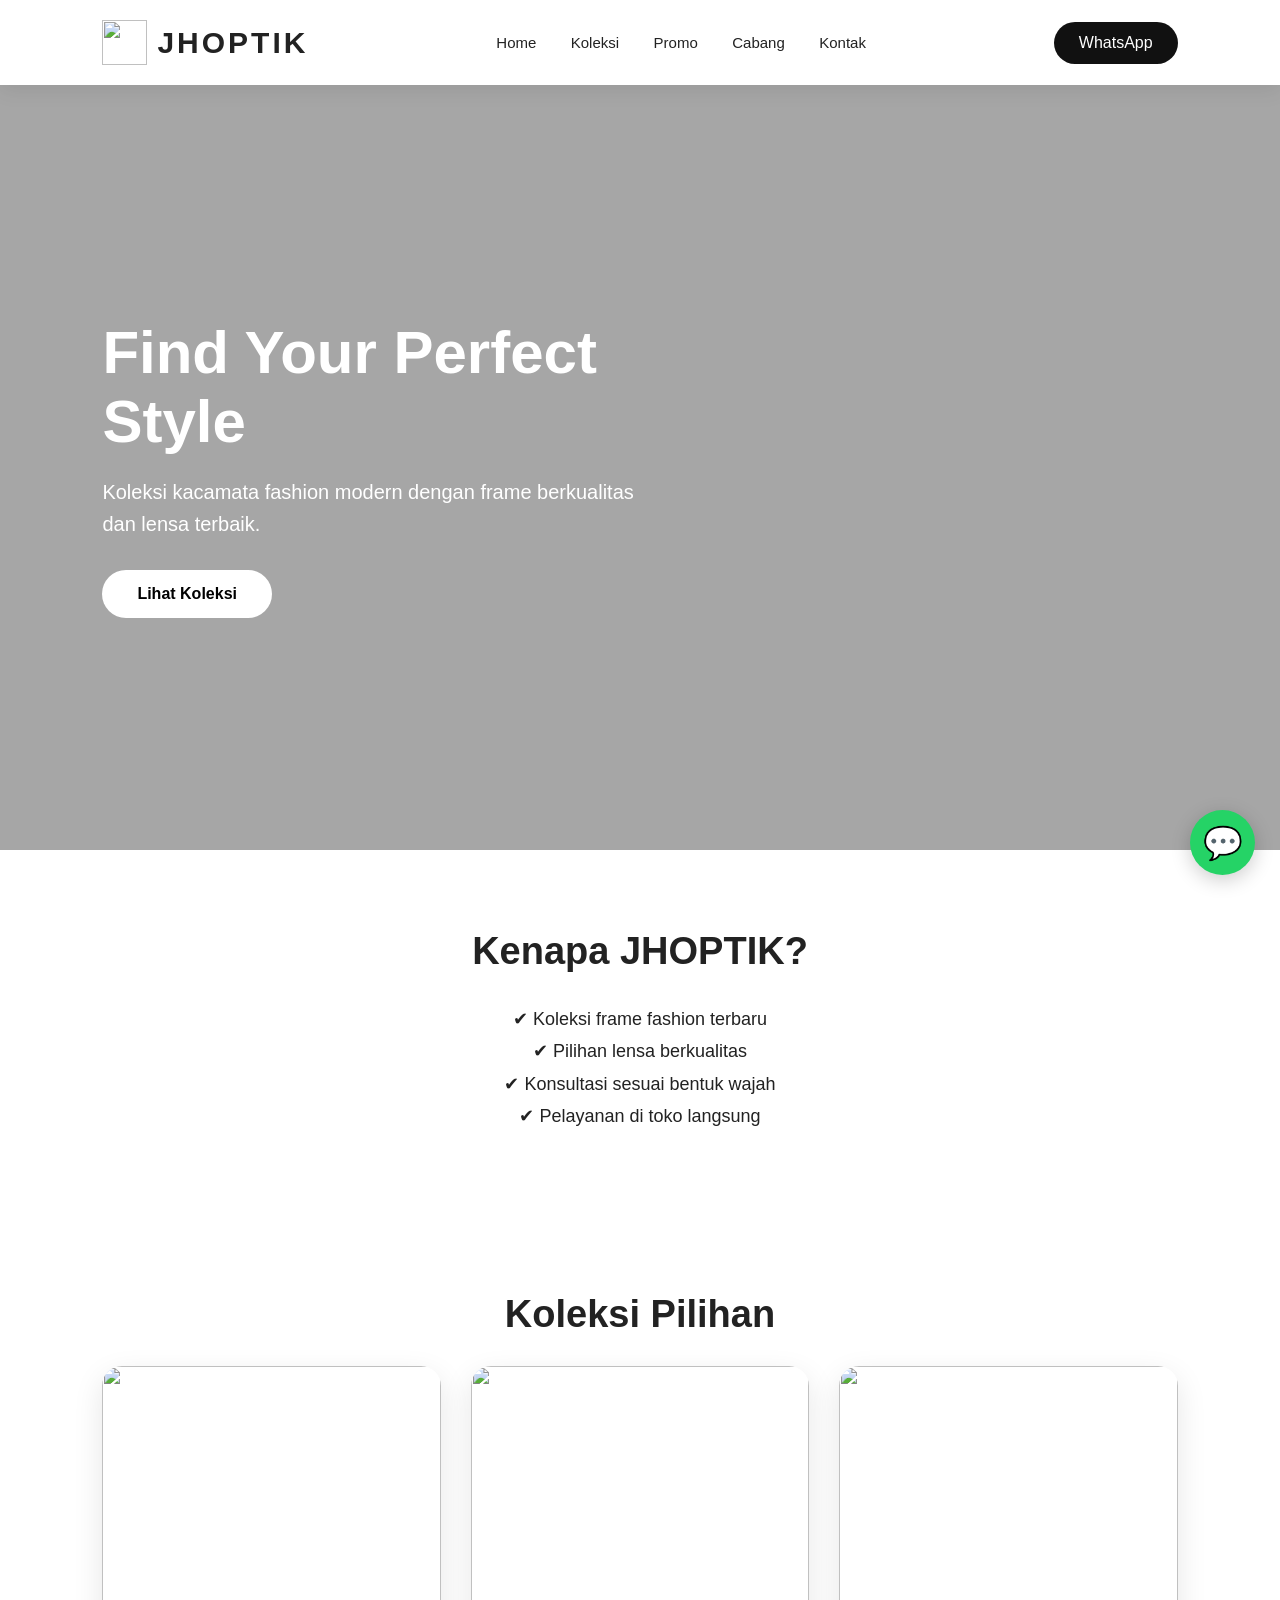
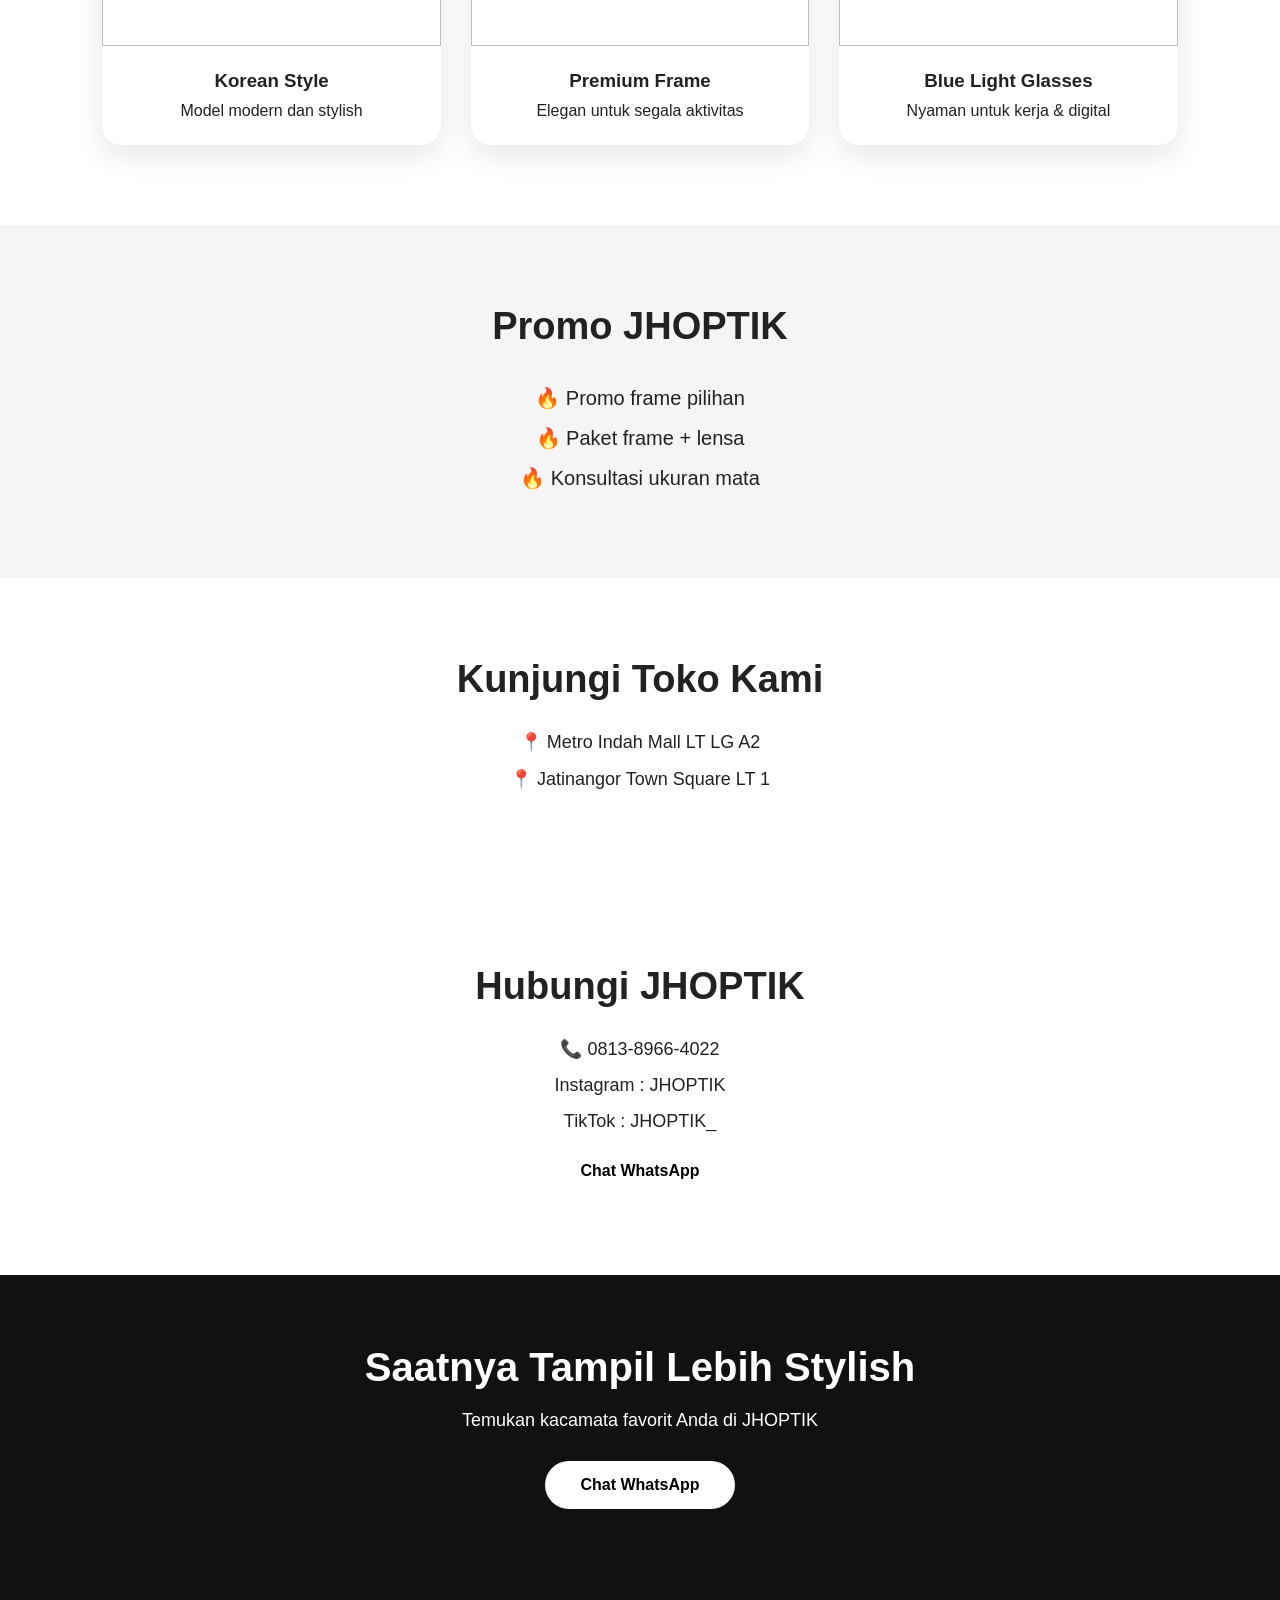
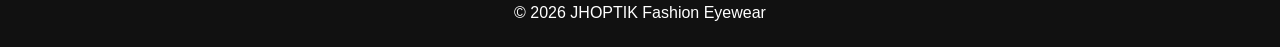
==== index.html @ 22b9628f "Add files via upload" ====
<!DOCTYPE html>
<html lang="id">

<head>

<meta charset="UTF-8">

<meta name="viewport" content="width=device-width, initial-scale=1.0">


<title>JHOPTIK | Fashion Eyewear</title>


<!-- SEO JHOPTIK -->

<meta name="description" content="JHOPTIK menyediakan koleksi kacamata fashion, frame premium, dan layanan konsultasi lensa di Metro Indah Mall dan Jatinangor Town Square.">

<meta name="keywords" content="JHOPTIK, toko kacamata Bandung, kacamata fashion, frame kacamata, lensa kacamata, optik Bandung">

<meta name="author" content="JHOPTIK">


<!-- Preview saat dibagikan WhatsApp -->

<meta property="og:title" content="JHOPTIK - Fashion Eyewear">

<meta property="og:description" content="Koleksi kacamata fashion dan lensa berkualitas.">

<meta property="og:image" content="images/banner.jpg">

<meta property="og:type" content="website">


<!-- Logo kecil di browser -->

<link rel="icon" href="images/logo.png">


<!-- CSS -->

<link rel="stylesheet" href="style.css">


</head>


<body>


<!-- HEADER -->

<header>

<div class="logo">

<img src="images/logo.png">

<span>JHOPTIK</span>

</div>


<nav>

<a href="index.html">Home</a>

<a href="koleksi.html">Koleksi</a>

<a href="promo.html">Promo</a>

<a href="cabang.html">Cabang</a>

<a href="kontak.html">Kontak</a>


</nav>


<a class="wa-btn"
href="https://wa.me/6281389664022"
target="_blank">

WhatsApp

</a>

<button class="menu-btn">
☰
</button>


</header>




<!-- HERO -->

<section class="hero">


<div class="hero-content">


<h1>
Find Your Perfect Style
</h1>


<p>
Koleksi kacamata fashion modern
dengan frame berkualitas dan lensa terbaik.
</p>


<a href="koleksi.html"
class="button">

Lihat Koleksi

</a>


</div>


</section>





<!-- ABOUT -->

<section class="about">

<h2>
Kenapa JHOPTIK?
</h2>


<p>
✔ Koleksi frame fashion terbaru
<br>
✔ Pilihan lensa berkualitas
<br>
✔ Konsultasi sesuai bentuk wajah
<br>
✔ Pelayanan di toko langsung
</p>


</section>





<!-- KOLEKSI -->

<section class="collection">


<h2>
Koleksi Pilihan
</h2>



<div class="cards">


<div class="box">

<img src="images/frame1.jpg">

<h3>
Korean Style
</h3>

<p>
Model modern dan stylish
</p>

</div>




<div class="box">

<img src="images/frame2.jpg">

<h3>
Premium Frame
</h3>

<p>
Elegan untuk segala aktivitas
</p>

</div>





<div class="box">

<img src="images/frame3.jpg">

<h3>
Blue Light Glasses
</h3>

<p>
Nyaman untuk kerja & digital
</p>

</div>



</div>


</section>





<!-- PROMO -->

<section class="promo">


<h2>
Promo JHOPTIK
</h2>


<p>

🔥 Promo frame pilihan  
<br>

🔥 Paket frame + lensa  
<br>

🔥 Konsultasi ukuran mata

</p>


</section>





<!-- CABANG -->


<section class="branch">


<h2>
Kunjungi Toko Kami
</h2>


<p>
📍 Metro Indah Mall LT LG A2
</p>


<p>
📍 Jatinangor Town Square LT 1
</p>


</section>






<!-- CONTACT -->


<section class="contact">


<h2>
Hubungi JHOPTIK
</h2>


<p>
📞 0813-8966-4022
</p>


<p>
Instagram : JHOPTIK
</p>


<p>
TikTok : JHOPTIK_
</p>


<a class="button"
href="https://wa.me/6281389664022"
target="_blank">

Chat WhatsApp

</a>


</section>






<!-- FLOATING WA -->


<a class="floating-wa"
href="https://wa.me/6281389664022"
target="_blank">

💬

</a>

<section class="promo-banner">

<h2>
Saatnya Tampil Lebih Stylish
</h2>


<p>
Temukan kacamata favorit Anda di JHOPTIK
</p>


<a href="https://wa.me/6281389664022"
class="button">

Chat WhatsApp

</a>


</section>



<footer>

© 2026 JHOPTIK Fashion Eyewear

</footer>



<script src="script.js"></script>


</body>

</html>
---- style.css ----
*{
    margin:0;
    padding:0;
    box-sizing:border-box;
    font-family: 'Arial', sans-serif;
}


body{
    color:#222;
    background:#fff;
}


/* HEADER */

header{

    position:sticky;
    top:0;
    z-index:100;

    display:flex;
    justify-content:space-between;
    align-items:center;

    padding:20px 8%;

    background:white;

    box-shadow:
    0 5px 20px rgba(0,0,0,.08);

}



.logo{

display:flex;
align-items:center;
gap:10px;

font-size:30px;
font-weight:bold;
letter-spacing:3px;

}


.logo img{

width:45px;
height:45px;
object-fit:contain;

}




nav a{

    text-decoration:none;
    color:#222;

    margin:0 15px;

    font-size:15px;

}


nav a:hover{

    color:#777;

}



.wa-btn{

    background:#111;
    color:white;

    padding:12px 25px;

    border-radius:30px;

    text-decoration:none;

}



/* HERO */


.hero{

    height:85vh;

    background:

    linear-gradient(
    rgba(0,0,0,.35),
    rgba(0,0,0,.35)
    ),

    url("images/banner.jpg");


    background-size:cover;
    background-position:center;


    display:flex;
    align-items:center;

    padding:8%;

}



.hero-content{

    color:white;
    max-width:550px;

}



.hero h1{

    font-size:60px;
    margin-bottom:20px;

}



.hero p{

    font-size:20px;
    line-height:1.6;

    margin-bottom:30px;

}



.button{

    display:inline-block;

    background:white;

    color:black;

    padding:15px 35px;

    border-radius:30px;

    text-decoration:none;

    font-weight:bold;

}





/* SECTION */


.about,
.collection,
.promo,
.branch,
.contact{


    padding:80px 8%;

    text-align:center;


}



h2{

    font-size:38px;

    margin-bottom:30px;

}





.about p{

    max-width:700px;

    margin:auto;

    line-height:1.8;

    font-size:18px;

}



/* COLLECTION */


.cards{


    display:grid;

    grid-template-columns:repeat(3,1fr);

    gap:30px;


}



.box{


    background:white;


    border-radius:20px;


    overflow:hidden;


    box-shadow:

    0 10px 30px rgba(0,0,0,.1);


}



.box img{


    width:100%;

    height:280px;

    object-fit:cover;


}



.box h3{

    margin:20px 0 10px;

}



.box p{

    padding-bottom:25px;

}





/* PROMO */


.promo{


    background:#f5f5f5;

}



.promo p{


    font-size:20px;

    line-height:2;


}





/* CABANG */


.branch p,
.contact p{


    font-size:18px;

    margin:15px;


}




/* FLOATING WHATSAPP */


.floating-wa{

position:fixed;
right:25px;
bottom:25px;

width:65px;
height:65px;

background:#25D366;

color:white;

display:flex;
justify-content:center;
align-items:center;

border-radius:50%;

font-size:32px;

box-shadow:
0 5px 20px rgba(0,0,0,.2);

text-decoration:none;

}




/* FOOTER */


footer{


    background:#111;

    color:white;


    padding:25px;

    text-align:center;


}






/* MOBILE */


@media(max-width:768px){


header{

    flex-direction:column;

    gap:20px;

}



nav{

    display:flex;

    flex-wrap:wrap;

    justify-content:center;

}



.hero h1{

    font-size:40px;

}



.cards{

    grid-template-columns:1fr;

}


}

/* PROMO BANNER */

.promo-banner{

    padding:70px 8%;
    text-align:center;

    background:#111;
    color:white;

}


.promo-banner h2{

    font-size:40px;
    margin-bottom:20px;

}


.promo-banner p{

    font-size:18px;
    margin-bottom:30px;

}


.promo-banner .button{

    background:white;
    color:black;

}



.menu-btn{

display:none;

background:#111;

color:white;

border:none;

padding:10px 15px;

border-radius:10px;

font-size:20px;

}


@media(max-width:768px){

.menu-btn{

display:block;

}


nav{

display:none;

flex-direction:column;

}


nav.active{

display:flex;

}

}

     /*By Edited:MrRex
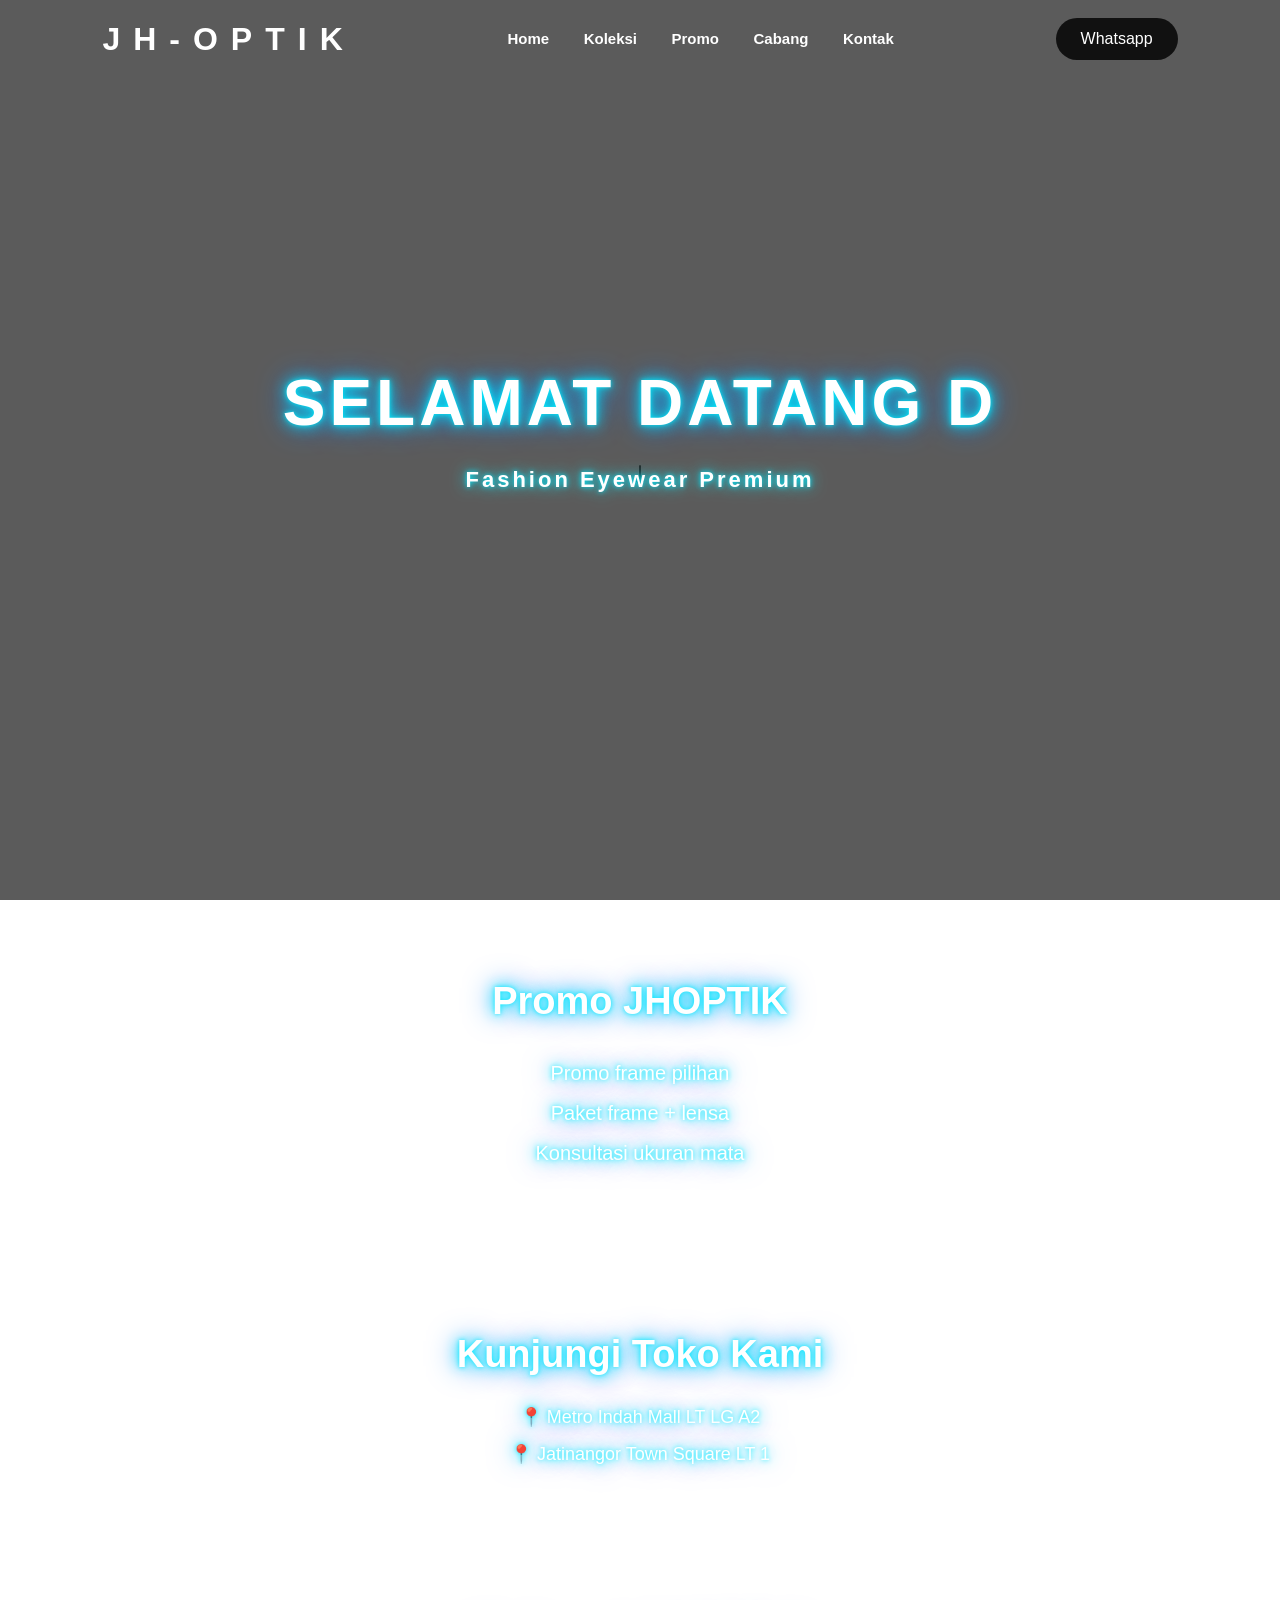
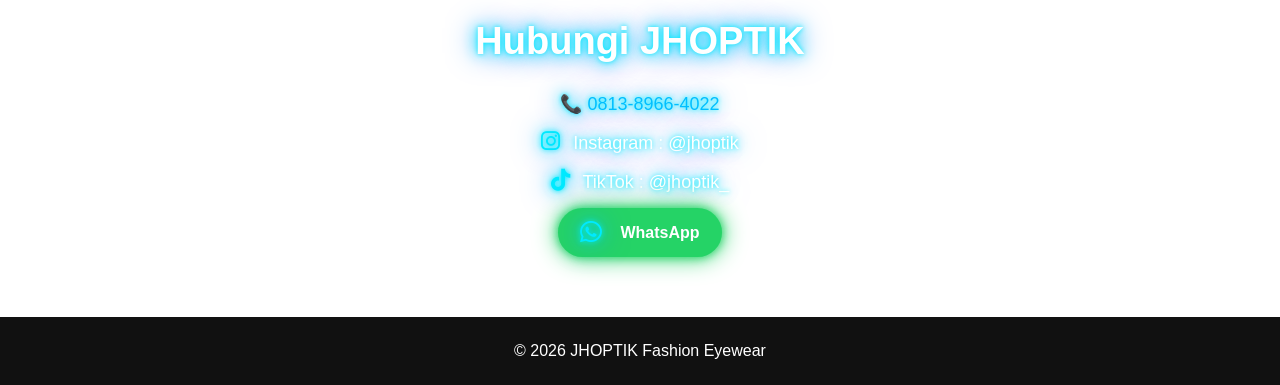
==== commit 2b90964f: "Add files via upload" ====
--- a/index.html
+++ b/index.html
@@ -8,7 +8,7 @@
 <meta name="viewport" content="width=device-width, initial-scale=1.0">
 
 
-<title>JHOPTIK | Fashion Eyewear</title>
+<title>JH-OPTIK | Fashion Eyewear Premium</title>
 
 
 <!-- SEO JHOPTIK -->
@@ -43,22 +43,32 @@
 
 </head>
 
+<link rel="stylesheet" href="https://cdnjs.cloudflare.com/ajax/libs/font-awesome/6.5.2/css/all.min.css">
+
 
 <body>
 
 
-<!-- HEADER -->
+<video id="bg-video" autoplay muted loop playsinline>
+    <source src="video/background.mp4" type="video/mp4">
+</video>
+
+<div class="overlay"></div>
+
+
 
 <header>
 
 <div class="logo">
-
-<img src="images/logo.png">
-
-<span>JHOPTIK</span>
-
-</div>
-
+    <span>J</span>
+    <span>H</span>
+    <span>-</span>
+    <span>O</span>
+    <span>P</span>
+    <span>T</span>
+    <span>I</span>
+    <span>K</span>
+</div>
 
 <nav>
 
@@ -72,15 +82,13 @@
 
 <a href="kontak.html">Kontak</a>
 
-
 </nav>
-
 
 <a class="wa-btn"
 href="https://wa.me/6281389664022"
 target="_blank">
 
-WhatsApp
+Whatsapp
 
 </a>
 
@@ -88,141 +96,36 @@
 ☰
 </button>
 
-
 </header>
 
 
 
 
-<!-- HERO -->
-
 <section class="hero">
 
+<video autoplay muted loop playsinline class="hero-video">
+    <source src="video/background.mp4" type="video/mp4">
+</video>
+
+<div class="hero-overlay"></div>
 
 <div class="hero-content">
 
-
-<h1>
-Find Your Perfect Style
-</h1>
-
-
-<p>
-Koleksi kacamata fashion modern
-dengan frame berkualitas dan lensa terbaik.
-</p>
-
-
-<a href="koleksi.html"
-class="button">
-
-Lihat Koleksi
-
-</a>
-
-
-</div>
-
-
-</section>
-
-
-
-
-
-<!-- ABOUT -->
-
-<section class="about">
-
-<h2>
-Kenapa JHOPTIK?
-</h2>
-
-
-<p>
-✔ Koleksi frame fashion terbaru
-<br>
-✔ Pilihan lensa berkualitas
-<br>
-✔ Konsultasi sesuai bentuk wajah
-<br>
-✔ Pelayanan di toko langsung
-</p>
-
-
-</section>
-
-
-
-
-
-<!-- KOLEKSI -->
-
-<section class="collection">
-
-
-<h2>
-Koleksi Pilihan
-</h2>
-
-
-
-<div class="cards">
-
-
-<div class="box">
-
-<img src="images/frame1.jpg">
-
-<h3>
-Korean Style
-</h3>
-
-<p>
-Model modern dan stylish
-</p>
-
-</div>
-
-
-
-
-<div class="box">
-
-<img src="images/frame2.jpg">
-
-<h3>
-Premium Frame
-</h3>
-
-<p>
-Elegan untuk segala aktivitas
-</p>
-
-</div>
-
-
-
-
-
-<div class="box">
-
-<img src="images/frame3.jpg">
-
-<h3>
-Blue Light Glasses
-</h3>
-
-<p>
-Nyaman untuk kerja & digital
-</p>
-
-</div>
-
-
-
-</div>
-
+<h1 class="hero-title" id="typing"></h1>
+
+<p class="hero-subtitle">
+    Fashion Eyewear Premium
+</p>
+
+</div>
+
+<div class="scroll-down">
+
+↓
+
+</div>
+
+</div>
 
 </section>
 
@@ -242,24 +145,23 @@
 
 <p>
 
-🔥 Promo frame pilihan  
+ Promo frame pilihan  
 <br>
 
-🔥 Paket frame + lensa  
+ Paket frame + lensa  
 <br>
 
-🔥 Konsultasi ukuran mata
-
-</p>
-
-
-</section>
-
-
-
-
-
-<!-- CABANG -->
+ Konsultasi ukuran mata
+
+</p>
+
+
+</section>
+
+
+
+
+
 
 
 <section class="branch">
@@ -291,75 +193,34 @@
 
 
 <section class="contact">
-
-
-<h2>
-Hubungi JHOPTIK
-</h2>
-
-
-<p>
-📞 0813-8966-4022
-</p>
-
-
-<p>
-Instagram : JHOPTIK
-</p>
-
-
-<p>
-TikTok : JHOPTIK_
-</p>
-
-
-<a class="button"
-href="https://wa.me/6281389664022"
-target="_blank">
-
-Chat WhatsApp
+    <h2>Hubungi JHOPTIK</h2>
+
+    <p>
+        📞
+        <a href="tel:+6281389664022">
+            0813-8966-4022
+        </a>
+    </p>
+
+<p>
+    <i class="fa-brands fa-instagram"></i>
+    Instagram : @jhoptik
+</p>
+
+<p>
+    <i class="fa-brands fa-tiktok"></i>
+    TikTok : @jhoptik_
+</p>
+
+<a class="wa-button"
+   href="https://wa.me/6281389664022"
+   target="_blank"
+   rel="noopener noreferrer">
+
+   <i class="fa-brands fa-whatsapp"></i>
+   WhatsApp
 
 </a>
-
-
-</section>
-
-
-
-
-
-
-<!-- FLOATING WA -->
-
-
-<a class="floating-wa"
-href="https://wa.me/6281389664022"
-target="_blank">
-
-💬
-
-</a>
-
-<section class="promo-banner">
-
-<h2>
-Saatnya Tampil Lebih Stylish
-</h2>
-
-
-<p>
-Temukan kacamata favorit Anda di JHOPTIK
-</p>
-
-
-<a href="https://wa.me/6281389664022"
-class="button">
-
-Chat WhatsApp
-
-</a>
-
-
 </section>
 
 
@@ -370,11 +231,30 @@
 
 </footer>
 
-
-
-<script src="script.js"></script>
-
+<script>
+
+const text="SELAMAT DATANG DI JHOPTIK";
+
+let i=0;
+
+function ketik(){
+
+    if(i<text.length){
+
+        document.getElementById("typing").innerHTML+=text.charAt(i);
+
+        i++;
+
+        setTimeout(ketik,90);
+
+    }
+
+}
+
+ketik();
+
+</script>
 
 </body>
-
-</html>+</html>
+
--- a/style.css
+++ b/style.css
@@ -12,24 +12,30 @@
 }
 
 
-/* HEADER */
+
 
 header{
 
-    position:sticky;
-    top:0;
-    z-index:100;
-
-    display:flex;
-    justify-content:space-between;
-    align-items:center;
-
-    padding:20px 8%;
-
-    background:white;
-
-    box-shadow:
-    0 5px 20px rgba(0,0,0,.08);
+position:fixed;
+
+top:0;
+left:0;
+
+width:100%;
+
+padding:18px 8%;
+
+display:flex;
+
+justify-content:space-between;
+
+align-items:center;
+
+transition:.4s;
+
+z-index:9999;
+
+background:transparent;
 
 }
 
@@ -61,12 +67,47 @@
 
 nav a{
 
+    position:relative;    
+    transition:.35s;       
+
     text-decoration:none;
-    color:#222;
+    color:white;
 
     margin:0 15px;
 
     font-size:15px;
+
+}
+
+nav a::after{
+
+    content:"";
+
+    position:absolute;
+
+    left:0;
+
+    bottom:-8px;
+
+    width:0;
+
+    height:2px;
+
+    background:#D4AF37;
+
+    transition:.35s;
+
+}
+
+nav a:hover::after{
+
+    width:100%;
+
+}
+
+nav a:hover{
+
+    color:#D4AF37;
 
 }
 
@@ -94,7 +135,7 @@
 
 
 
-/* HERO */
+
 
 
 .hero{
@@ -110,11 +151,9 @@
 
     url("images/banner.jpg");
 
-
     background-size:cover;
     background-position:center;
 
-
     display:flex;
     align-items:center;
 
@@ -123,16 +162,6 @@
 }
 
 
-
-.hero-content{
-
-    color:white;
-    max-width:550px;
-
-}
-
-
-
 .hero h1{
 
     font-size:60px;
@@ -175,7 +204,7 @@
 
 
 
-/* SECTION */
+
 
 
 .about,
@@ -220,7 +249,7 @@
 
 
 
-/* COLLECTION */
+
 
 
 .cards{
@@ -290,7 +319,7 @@
 
 
 
-/* PROMO */
+
 
 
 .promo{
@@ -316,7 +345,7 @@
 
 
 
-/* CABANG */
+
 
 
 .branch p,
@@ -333,7 +362,7 @@
 
 
 
-/* FLOATING WHATSAPP */
+
 
 
 .floating-wa{
@@ -367,7 +396,7 @@
 
 
 
-/* FOOTER */
+
 
 
 footer{
@@ -390,7 +419,7 @@
 
 
 
-/* MOBILE */
+
 
 
 @media(max-width:768px){
@@ -435,7 +464,6 @@
 
 }
 
-/* PROMO BANNER */
 
 .promo-banner{
 
@@ -518,4 +546,790 @@
 
 }
 
+
+.contact{
+    text-align:center;
+    padding:60px 20px;
+}
+
+.contact p{
+    margin:15px 0;
+    font-size:18px;
+}
+
+.contact a{
+    color:#00bfff;
+    text-decoration:none;
+    transition:.3s;
+}
+
+.contact a:hover{
+    color:#00e5ff;
+}
+
+.button{
+    display:inline-block;
+    margin-top:25px;
+    padding:12px 28px;
+    background:#00bfff;
+    color:#fff !important;
+    border-radius:30px;
+    text-decoration:none;
+    font-weight:bold;
+    transition:.3s;
+}
+
+.button:hover{
+    background:#0099cc;
+    transform:translateY(-3px);
+    box-shadow:0 0 15px rgba(0,191,255,.5);
+}
+
+
+.hero-promo{
+    text-align:center;
+    padding:80px 20px;
+}
+
+.hero-promo h1{
+    font-size:42px;
+    color:#000000;
+    font-weight:700;
+    letter-spacing:1px;
+    margin-bottom:15px;
+    animation:fadeUp 1s ease;
+}
+
+.hero-promo h1::after{
+    content:"";
+    display:block;
+    width:80px;
+    height:3px;
+    background:#D4AF37;
+    margin:15px auto 0;
+    border-radius:10px;
+}
+
+.subtitle{
+    font-size:20px;
+    color:#000000;
+    margin-bottom:40px;
+    animation:fadeUp 1.5s;
+}
+
+.hero-promo .cards{
+    display:flex;
+    gap:25px;
+    justify-content:center;
+    flex-wrap:wrap;
+}
+
+.hero-promo .box{
+    width:280px;
+    padding:25px;
+    border-radius:20px;
+    background:rgba(255,255,255,.05);
+    backdrop-filter:blur(8px);
+    transition:.4s;
+    animation:fadeUp 1s;
+}
+
+.hero-promo .box:hover{
+    transform:translateY(-10px) scale(1.05);
+    box-shadow:0 15px 35px rgba(255,215,0,.35);
+}
+
+.promo-badge{
+    display:inline-block;
+    margin-top:15px;
+    padding:6px 15px;
+    border-radius:30px;
+    background:#FFD700;
+    color:#000;
+    font-weight:bold;
+}
+
+.hot{
+    animation:pulse 1s infinite;
+}
+
+.hero-promo .button{
+    margin-top:40px;
+    animation:pulse 2s infinite;
+}
+
+/* Video Background */
+
+#bg-video{
+    position: fixed;
+    top: 0;
+    left: 0;
+    width: 100%;
+    height: 100%;
+    object-fit: cover;
+    z-index: -2;
+}
+
+.overlay{
+    position: fixed;
+    inset: 0;
+    background: rgba(0,0,0,0.35);
+    z-index: -1;
+}
+
+
+/* Outline semua tulisan */
+
+main h1,
+main h2,
+main h3,
+main p{
+    -webkit-text-stroke: .8px #000;
+    text-shadow:2px 2px 4px rgba(0,0,0,.5);
+}
+
+
+
+/* ===========================
+   HERO V3
+=========================== */
+
+.hero{
+
+    position:relative;
+
+    width:100%;
+
+    height:100vh;
+
+    overflow:hidden;
+
+    display:flex;
+
+    justify-content:center;
+
+    align-items:center;
+
+}
+
+.hero-video{
+
+    position:absolute;
+
+    top:0;
+    left:0;
+
+    width:100%;
+
+    height:100%;
+
+    object-fit:cover;
+
+    z-index:1;
+
+}
+
+.hero-overlay{
+
+    position:absolute;
+
+    inset:0;
+
+    background:rgba(0,0,0,.45);
+
+    z-index:2;
+
+}
+
+.hero-content{
+
+position:absolute;
+
+top:50%;
+
+left:50%;
+
+transform:translate(-50%,-50%);
+
+text-align:center;
+
+color:white;
+
+width:100%;
+
+z-index:5;
+
+}
+
+.hero h1{
+    font-size:64px;
+    letter-spacing:4px;
+    margin-bottom:20px;
+}
+
+.hero p{
+    font-size:22px;
+    line-height:1.8;
+    margin-bottom:35px;
+}
+
+.hero-buttons{
+    display:flex;
+    justify-content:center;
+    gap:20px;
+}
+
+.btn-gold{
+
+padding:14px 35px;
+
+background:#c8a046;
+
+color:white;
+
+border-radius:50px;
+
+text-decoration:none;
+
+transition:.35s;
+}
+
+.btn-gold:hover{
+
+transform:translateY(-4px);
+
+background:#b48a2c;
+
+}
+
+.btn-outline{
+
+padding:14px 35px;
+
+border:2px solid white;
+
+color:white;
+
+border-radius:50px;
+
+text-decoration:none;
+
+transition:.35s;
+}
+
+.btn-outline:hover{
+
+background:white;
+
+color:black;
+
+}
+
+.scroll-down{
+
+margin-top:45px;
+
+font-size:35px;
+
+animation:scrollMove 2s infinite;
+
+}
+
+@keyframes scrollMove{
+
+0%{transform:translateY(0);}
+50%{transform:translateY(10px);}
+100%{transform:translateY(0);}
+
+}
+
+@keyframes fadeHero{
+
+from{
+
+opacity:0;
+
+transform:translate(-50%,-45%);
+
+}
+
+to{
+
+opacity:1;
+
+transform:translate(-50%,-50%);
+
+}
+
+}
+
+
+header.scrolled{
+
+    background:rgba(15,15,15,.95);
+
+    backdrop-filter:blur(12px);
+
+    box-shadow:0 8px 30px rgba(0,0,0,.25);
+
+}
+
+header.scrolled nav a{
+
+    color:white;
+
+}
+
+header.scrolled .logo{
+
+    color:white;
+
+}
+
+
+@keyframes shine {
+    from {
+        background-position: 0%;
+    }
+    to {
+        background-position: 200%;
+    }
+}
+
+
+.hero-subtitle {
+    font-size: 22px;
+    font-weight: 600;
+    letter-spacing: 3px;
+    text-align: center;
+    color: #ffffff;
+
+    text-shadow:
+        0 0 5px #00eaff,
+        0 0 15px #00eaff;
+
+    animation: subtitleGlow 2s infinite alternate;
+}
+
+
+@keyframes subtitleGlow {
+
+    from {
+        opacity: 0.7;
+        text-shadow:
+        0 0 5px #00eaff;
+    }
+
+    to {
+        opacity: 1;
+        text-shadow:
+        0 0 20px #00ffff,
+        0 0 40px #008cff;
+    }
+
+}
+
+
+/* Hilangkan background putih banner depan */
+section,
+.hero,
+.hero-section,
+.banner-section,
+.banner-container {
+    background: transparent !important;
+}
+
+.info-glow h2,
+.info-glow p {
+    color: #ffffff;
+    text-shadow:
+        0 0 5px #00eaff,
+        0 0 15px #00eaff,
+        0 0 30px #0077ff;
+
+    animation: infoBlue 2s infinite alternate;
+}
+
+
+.info-glow h2 {
+    font-size: 28px;
+    letter-spacing: 2px;
+    font-weight: 800;
+}
+
+
+.info-glow p {
+    font-size: 18px;
+    letter-spacing: 1px;
+}
+
+
+@keyframes infoBlue {
+
+    from {
+        text-shadow:
+        0 0 5px #00eaff;
+    }
+
+    to {
+        text-shadow:
+        0 0 20px #00ffff,
+        0 0 40px #008cff;
+    }
+
+}
+
+h2, p {
+    color: rgb(255, 255, 255);
+    text-shadow:
+    0 0 5px #00eaff,
+    0 0 15px #00eaff,
+    0 0 30px #0077ff;
+    animation: blueGlow 2s infinite alternate;
+}
+
+@keyframes blueGlow {
+    from {
+        text-shadow: 0 0 5px #00eaff;
+    }
+    to {
+        text-shadow:
+        0 0 20px #00ffff,
+        0 0 40px #008cff;
+    }
+}
+
+
+.contact i,
+.contact p {
+    color: #ffffff;
+    text-shadow:
+        0 0 5px #00eaff,
+        0 0 15px #00eaff,
+        0 0 30px #0077ff;
+
+    animation: contactGlow 2s infinite alternate;
+}
+
+
+.contact i {
+    color: #00eaff;
+    font-size: 22px;
+    margin-right: 8px;
+}
+
+
+@keyframes contactGlow {
+
+    from {
+        text-shadow:
+        0 0 5px #00eaff;
+    }
+
+    to {
+        text-shadow:
+        0 0 20px #00ffff,
+        0 0 40px #008cff;
+    }
+
+}
+
+.video-bg {
+    position: fixed;
+    top: 0;
+    left: 0;
+    width: 100%;
+    height: 100%;
+    overflow: hidden;
+    z-index: -2;
+}
+
+
+.video-bg video {
+    width: 100%;
+    height: 100%;
+    object-fit: cover;
+}
+
+
+body {
+    background: transparent;
+}
+.video-bg::after {
+    content: "";
+    position: absolute;
+    top:0;
+    left:0;
+    width:100%;
+    height:100%;
+    background: rgba(0,0,0,0.35);
+}
+
+.video-bg {
+    position: fixed;
+    top: 0;
+    left: 0;
+    width: 100%;
+    height: 100vh;
+    z-index: -1;
+    overflow: hidden;
+}
+
+.video-bg video {
+    width: 100%;
+    height: 100%;
+    object-fit: cover;
+}
+
+.koleksi,
+.cabang,
+.card,
+.box,
+.content-box {
+    background: transparent !important;
+}
+
+
+
+.wa-button {
+    display: inline-flex;
+    align-items: center;
+    gap: 10px;
+
+    background: #25D366;
+    color: white !important;
+
+    padding: 12px 22px;
+    border-radius: 30px;
+
+    font-weight: 700;
+    text-decoration: none;
+
+    box-shadow:
+    0 0 10px #25D366,
+    0 0 25px #25D366;
+
+    transition: 0.3s;
+}
+
+
+.wa-button i {
+    font-size: 25px;
+}
+
+
+.wa-button:hover {
+    background: #128C7E;
+
+    box-shadow:
+    0 0 20px #25D366,
+    0 0 40px #25D366;
+
+    transform: scale(1.05);
+}
+
+.hero-title {
+    font-size: 45px;
+    font-weight: 800;
+    text-align: center;
+    letter-spacing: 3px;
+    color: #ffffff !important;
+
+    text-shadow:
+        0 0 5px #00eaff,
+        0 0 15px #00eaff,
+        0 0 30px #0077ff !important;
+
+    animation: heroGlow 2s infinite alternate;
+}
+
+
+@keyframes heroGlow {
+
+    from {
+        text-shadow:
+        0 0 5px #00eaff,
+        0 0 15px #00eaff;
+    }
+
+    to {
+        text-shadow:
+        0 0 20px #00ffff,
+        0 0 40px #008cff,
+        0 0 70px #0066ff;
+    }
+
+}
+
+.hero-title {
+    font-size: 45px;
+    font-weight: 800;
+    text-align: center;
+    letter-spacing: 3px;
+    color: #ffffff;
+
+    text-shadow:
+        0 0 5px #00eaff,
+        0 0 15px #00eaff,
+        0 0 30px #0077ff;
+
+    animation:
+        heroGlow 2s infinite alternate,
+        zoomTitle 3s ease-in-out infinite alternate;
+}
+
+@keyframes heroGlow {
+    from {
+        text-shadow:
+            0 0 5px #00eaff,
+            0 0 15px #00eaff;
+    }
+
+    to {
+        text-shadow:
+            0 0 20px #00ffff,
+            0 0 40px #008cff,
+            0 0 70px #0066ff;
+    }
+}
+
+/* Tambahkan di bawah sini */
+@keyframes zoomTitle {
+    from {
+        transform: scale(1);
+    }
+
+    to {
+        transform: scale(1.05);
+    }
+}
+
+nav a {
+    position: relative;
+    color: #ffffff;
+    font-weight: 700;
+    text-decoration: none;
+    transition: all 0.3s ease;
+}
+
+nav a:hover {
+    color: #00eaff;
+    text-shadow:
+        0 0 8px #00eaff,
+        0 0 20px #008cff;
+}
+
+nav a::after {
+    content: "";
+    position: absolute;
+    left: 0;
+    bottom: -5px;
+    width: 0;
+    height: 2px;
+    border-radius: 10px;
+    background: #00eaff;
+    transition: width .3s ease;
+}
+
+nav a:hover::after {
+    width: 100%;
+}
+
+
+.logo{
+    font-size:32px;
+    font-weight:900;
+    letter-spacing:3px;
+
+    color:#fff;
+
+    animation:logoRGB 4s linear infinite;
+
+    transition:.3s;
+}
+
+@keyframes logoRGB{
+
+0%{
+color:#00eaff;
+text-shadow:
+0 0 10px #00eaff,
+0 0 20px #00eaff,
+0 0 40px #00eaff;
+}
+
+20%{
+color:#00ff99;
+text-shadow:
+0 0 10px #00ff99,
+0 0 20px #00ff99,
+0 0 40px #00ff99;
+}
+
+40%{
+color:#ff00ff;
+text-shadow:
+0 0 10px #ff00ff,
+0 0 20px #ff00ff,
+0 0 40px #ff00ff;
+}
+
+60%{
+color:#ff3333;
+text-shadow:
+0 0 10px #ff3333,
+0 0 20px #ff3333,
+0 0 40px #ff3333;
+}
+
+80%{
+color:#ffd700;
+text-shadow:
+0 0 10px #ffd700,
+0 0 20px #ffd700,
+0 0 40px #ffd700;
+}
+
+100%{
+color:#00eaff;
+text-shadow:
+0 0 10px #00eaff,
+0 0 20px #00eaff,
+0 0 40px #00eaff;
+}
+
+}
+
+
+.logo span{
+    color:#fff;
+    animation: neonRun 1.6s infinite;
+}
+
+.logo span:nth-child(1){animation-delay:0s;}
+.logo span:nth-child(2){animation-delay:.2s;}
+.logo span:nth-child(3){animation-delay:.4s;}
+.logo span:nth-child(4){animation-delay:.6s;}
+.logo span:nth-child(5){animation-delay:.8s;}
+.logo span:nth-child(6){animation-delay:1s;}
+.logo span:nth-child(7){animation-delay:1.2s;}
+.logo span:nth-child(8){animation-delay:1.4s;}
+
+@keyframes neonRun{
+
+0%,100%{
+    color:#fff;
+    text-shadow:none;
+}
+
+50%{
+    color:#00eaff;
+    text-shadow:
+        0 0 10px #00eaff,
+        0 0 20px #00eaff,
+        0 0 40px #008cff;
+}
+
+}
+
      /*By Edited:MrRex
